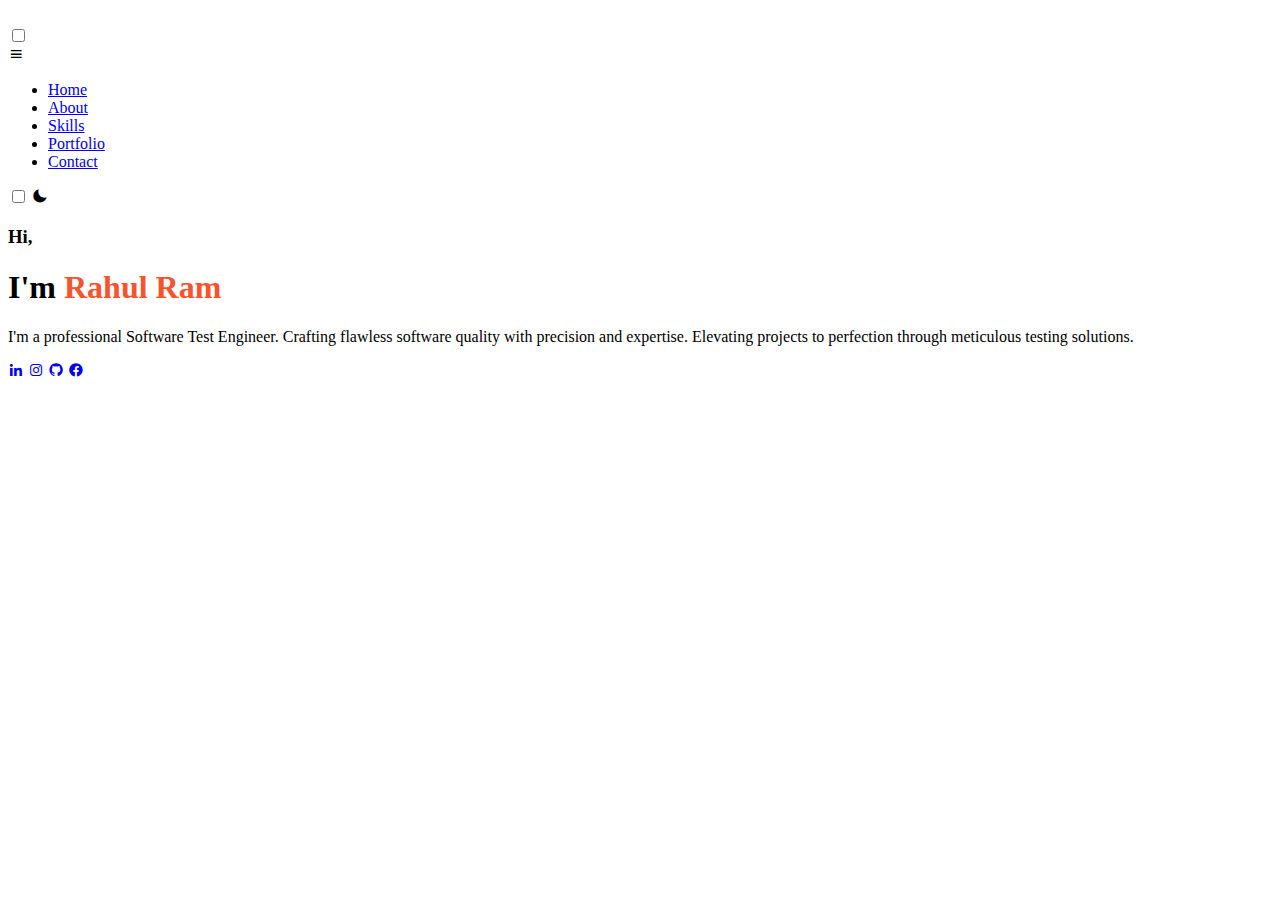
==== index.html @ 53adcb7a "Updated index.html" ====
<!DOCTYPE html>
<html lang="en">

<head>
    <meta charset="UTF-8">
    <meta http-equiv="X-UA-Compatible" content="IE=edge">
    <meta name="viewport" content="width=device-width, initial-scale=1.0">
    <link href='https://unpkg.com/boxicons@2.1.4/css/boxicons.min.css' rel='stylesheet'>
    <link rel="stylesheet" href="intro.css">
    <title>Portfolio</title>
</head>

<body>
    <header class="container">
        <div class="page-header">
            <div class="logo">
                <img src="rr23-logo-dark.png" alt="" class="rr23" id="img1">
            </div>
            <input type="checkbox" id="click">

            <label for="click" class="mainicon">
                <div class="menu">
                    <i class='bx bx-menu'></i>
                </div>
            </label>
            <ul>
                <li><a href="#" class="active">Home</a></li>
                <li><a href="#">About</a></li>
                <li><a href="#">Skills</a></li>
                <li><a href="#">Portfolio</a></li>
                <li><a href="#">Contact</a></li>
            </ul>
            <label class="mode">
                <input type="checkbox" id="darkModeToggle">
                <i class='bx bxs-moon'></i>
            </label>
        </div>
    </header>


    <section class="container">
        <div class="main">
            <div class="detail">
                <h3>Hi,</h3>
                <h1>I'm <span style="color:#f9532d;">Rahul Ram</span></h1>
                <p>I'm a professional Software Test Engineer. Crafting flawless software quality with precision and expertise. Elevating projects to perfection through meticulous testing solutions.
                </p>
                <div class="social">
                    <a href="#"><i class='bx bxl-linkedin'></i></a>
                    <a href="#"><i class='bx bxl-instagram'></i></a>
                    <a href="#"><i class='bx bxl-github'></i></a>
                    <a href="#"><i class='bx bxl-facebook-circle'></i></a>
                </div>
            </div>
            <div class="img-sec">
                <div class="images">
                    <img src="f-1.png" alt="" class="img-w">
                </div>
            </div>
        </div>
    </section>
    <script>
        const darkModeToggle = document.getElementById('darkModeToggle');
        const body = document.body;
        const isDarkMode = localStorage.getItem('darkMode') === 'enabled';
        let img1 = document.getElementById("img1")
        if (isDarkMode) {
            body.classList.add('dark-mode');
            darkModeToggle.checked = true;
            img1.src = "rr23-logo-dark.png"
        }
        darkModeToggle.addEventListener('change', () => {
            if (darkModeToggle.checked) {
                body.classList.add('dark-mode');
                localStorage.setItem('darkMode', 'enabled');
                img1.src = "rr23-logo-white.png"
            } else {
                body.classList.remove('dark-mode');
                localStorage.setItem('darkMode', 'disabled');
                img1.src = "rr23-logo-dark.png"
            }
        });
    </script>
    
</body>

</html>
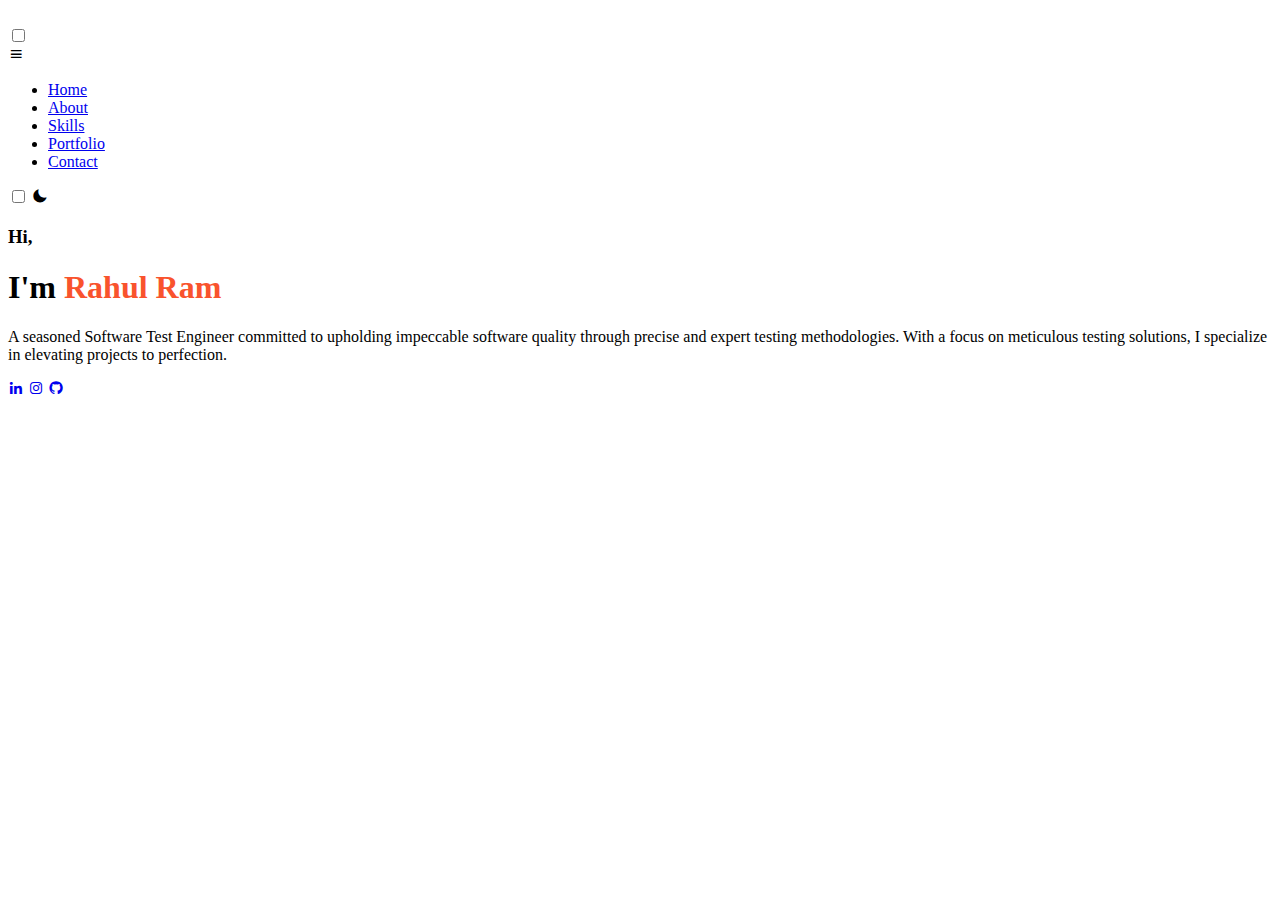
==== commit 4288f14f: "Update index.html" ====
--- a/index.html
+++ b/index.html
@@ -44,13 +44,13 @@
             <div class="detail">
                 <h3>Hi,</h3>
                 <h1>I'm <span style="color:#f9532d;">Rahul Ram</span></h1>
-                <p>I'm a professional Software Test Engineer. Crafting flawless software quality with precision and expertise. Elevating projects to perfection through meticulous testing solutions.
+                <p> A seasoned Software Test Engineer committed to upholding impeccable software quality through precise and expert testing methodologies. With a focus on meticulous testing solutions, I specialize in elevating projects to perfection.
                 </p>
                 <div class="social">
-                    <a href="#"><i class='bx bxl-linkedin'></i></a>
-                    <a href="#"><i class='bx bxl-instagram'></i></a>
-                    <a href="#"><i class='bx bxl-github'></i></a>
-                    <a href="#"><i class='bx bxl-facebook-circle'></i></a>
+                    <a href="https://www.linkedin.com/in/rahulram23/"><i class='bx bxl-linkedin'></i></a>
+                    <a href="https://www.instagram.com/rahulram23/"><i class='bx bxl-instagram'></i></a>
+                    <a href="https://github.com/arahulram23"><i class='bx bxl-github'></i></a>
+
                 </div>
             </div>
             <div class="img-sec">
